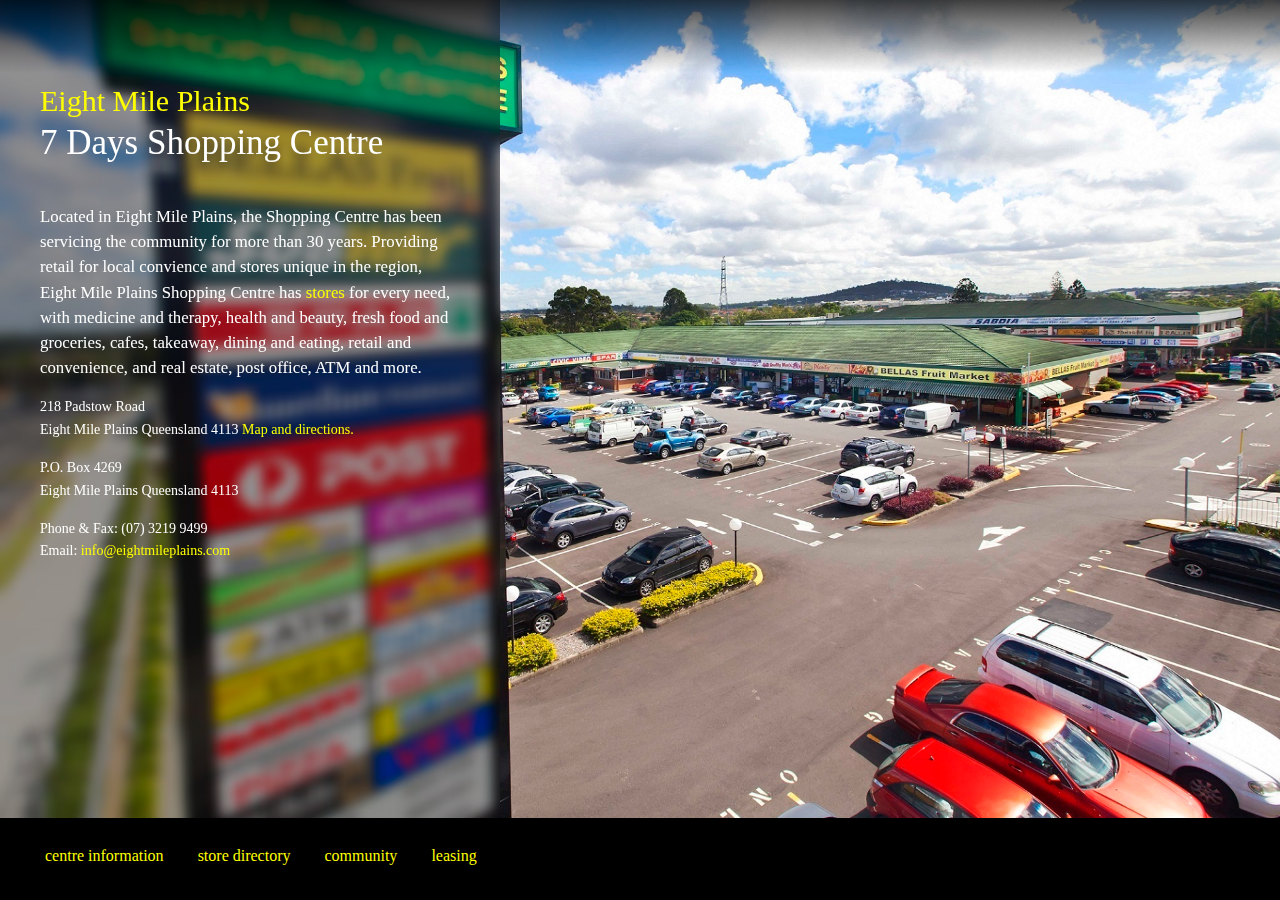
==== index.html @ 9977393d "Initial commit" ====
﻿<!DOCTYPE html>
<html>
<head>
    <title>Eight Mile Plains 7 Days Shopping Centre</title>
    <meta name="viewport" content="width=device-width, initial-scale=1">
    <link rel="Stylesheet" href="assets/css/style.css" type="text/css" />
    <script src="assets/js/jquery-1.10.2.min.js" type="text/javascript"></script>
    <script src="assets/js/detectmobilebrowser.js" type="text/javascript"></script>
    <script type="text/javascript">
        defaultBg = 'Padstow finished 3 small.jpg';
    </script>
</head>
<body>
    <div id="header"></div>
    
    <div id="content">

        <div class="main">

            <h1>
                <span class="first">Eight Mile Plains</span>
                <span class="second">7 Days Shopping Centre</span>
            </h1>

            <p class="intro">
                Located in Eight Mile Plains, the Shopping Centre has been servicing the community for more than 30 years.  Providing retail for local convience and stores unique in the region,  Eight Mile Plains Shopping Centre has <a href="store.html">stores</a> for every need, with  
               medicine and therapy, 
                health and beauty, 
                fresh food and groceries, 
                cafes, takeaway, dining and eating, 
               retail and convenience,  and 
               real estate, post office, ATM and more.
            </p>

            <p>
                218 Padstow Road <br />Eight Mile Plains Queensland 4113
                <a href="https://maps.google.com.au/maps?q=eight+mile+plains+shopping+centre&ie=UTF8&hq=eight+mile+plains+shopping+centre&hnear=&radius=15000&ll=-27.574387,153.086865&spn=0.011583,0.021136&t=m&z=16&vpsrc=0&iwloc=A&cid=9035034243123025253">Map and directions.</a>
            </p>
            <p>P.O. Box 4269 <br />Eight Mile Plains Queensland 4113</p>
             
            <p>
                Phone & Fax:  (07) 3219 9499<br />
                Email: <a href="mailto:info@eightmileplains.com">info@eightmileplains.com</a>
            </p>


        </div>
        <div class="footer"></div>
    </div>
    
    <div id="footer" class="noprint">

        <div id="nav">
            <a href="index.html">Centre information</a>
            <a href="store.html">Store directory</a>
            <a href="community.html">Community</a>
            <a href="leasing.html">Leasing</a>
        </div>
        
    </div>

    <div id="bg" class="noprint">
        <img id="hi-res" />
        <img id="lo-res" />
    </div>
    <script src="assets/js/script.js" type="text/javascript"></script>
    <script src="assets/js/ga.js"></script>
</body>
</html>
---- assets/css/style.css ----
﻿/* http://meyerweb.com/eric/tools/css/reset/ 
   v2.0 | 20110126
   License: none (public domain)
*/

html, body, div, span, applet, object, iframe,
h1, h2, h3, h4, h5, h6, p, blockquote, pre,
a, abbr, acronym, address, big, cite, code,
del, dfn, em, img, ins, kbd, q, s, samp,
small, strike, strong, sub, sup, tt, var,
b, u, i, center,
dl, dt, dd, ol, ul, li,
fieldset, form, label, legend,
table, caption, tbody, tfoot, thead, tr, th, td,
article, aside, canvas, details, embed, 
figure, figcaption, footer, header, hgroup, 
menu, nav, output, ruby, section, summary,
time, mark, audio, video {
	margin: 0;
	padding: 0;
	border: 0;
	font-size: 100%;
	font: inherit;
	vertical-align: baseline;
}
/* HTML5 display-role reset for older browsers */
article, aside, details, figcaption, figure, 
footer, header, hgroup, menu, nav, section {
	display: block;
}
body {
	line-height: 1;
}
ol, ul {
	list-style: none;
}
blockquote, q {
	quotes: none;
}
blockquote:before, blockquote:after,
q:before, q:after {
	content: '';
	content: none;
}
table {
	border-collapse: collapse;
	border-spacing: 0;
}
/*end reset*/

@media print {
    .noprint {
        display:none;
    }
    #content {width:100% !important; padding:0px !important; margin:0px !important;}

}

body  
{
    background-color: #000000;
    padding:0px; margin:0px; 
    font-family:Verdana;
    padding-bottom:82px;
}

div#header {height:100px; width:100%; background: transparent url(header-bg-100h.png) repeat-x; position:fixed; top:0px;}

h1,h2,h3 {font-family: Georgia, 'Times New Roman';}
h1 {padding:40px 0px 40px 0px; width: 100%; font-weight:normal; }
.portrait h1 {padding-top:0px;}
h1 {font-size:30px; line-height:1.4em;}
h1 span {display:block; }
h1 span.first { color: #FFFF00; margin-bottom:0px;}
h1 span.second {font-size: 35px; color: #FFFFFF;}
h2 {padding-top:0px;  padding-bottom: 20px; font-weight:normal; font-size:28px;}
h3 {padding-top:0px;  padding-bottom: 16px; font-weight:normal; font-size:20px; }
ul {margin-bottom:15px;}

p.intro {font-family: Georgia, 'Times New Roman'; font-size:120%; line-height:1.5em;}
        
div#content { width: 500px;  color:#FFFFFF; font-size: 14px; line-height:1.6em; background-repeat: no-repeat; background-attachment:fixed;  background-size:100%; }
.portrait div#content { width:100%; background:none !important;}
.portrait div#content div.main {padding-top:20px;}

div#content div.main { height:100%; background: rgba(0,0,0,0.4); padding:40px; padding-bottom:20px;}
    div#content.mobile div.main {background: rgba(0,0,0,0.7);}

.portrait div#content div.main {background: rgba(0,0,0,0.7);}

div#content p {padding-bottom:16px;}
div#content a { color: #FFFF00; text-decoration: none;}
div#content a:hover {text-decoration: underline;}

.stores h3 {cursor: pointer;}
.stores h3.showing {font-size:24px; /*border-top:solid 1px #999900; padding-top:15px;*/ }
.stores p.showing {border-bottom:solid 1px #999900; margin-bottom:15px; border-top:solid 1px #999900; padding-top:15px;}
.stores a.showing {font-weight: bold;}

div#footer 
{
    background: #000000; position:fixed; height: 82px; width:100%; bottom:0px; font-family: 'Segoe UI', Verdana;
}
       
div#nav {width: 100%; padding-top:30px; padding-left:30px; }
div#nav a { text-decoration: none; font-size:16px; color: #FFFF00; text-transform:lowercase; margin:0px 15px;}
div#nav a:hover {color: #FFFFFF;}


div#bg {position:fixed; width: 100%; height:100%; top:0px; left: 0px; z-index:-1; overflow:hidden;}
.portrait div#bg{ position:absolute;}
div#bg img {width:100%; position:absolute;}


div#bg #hi-res {z-index:999;}
div#bg #lo-res {z-index:0;}
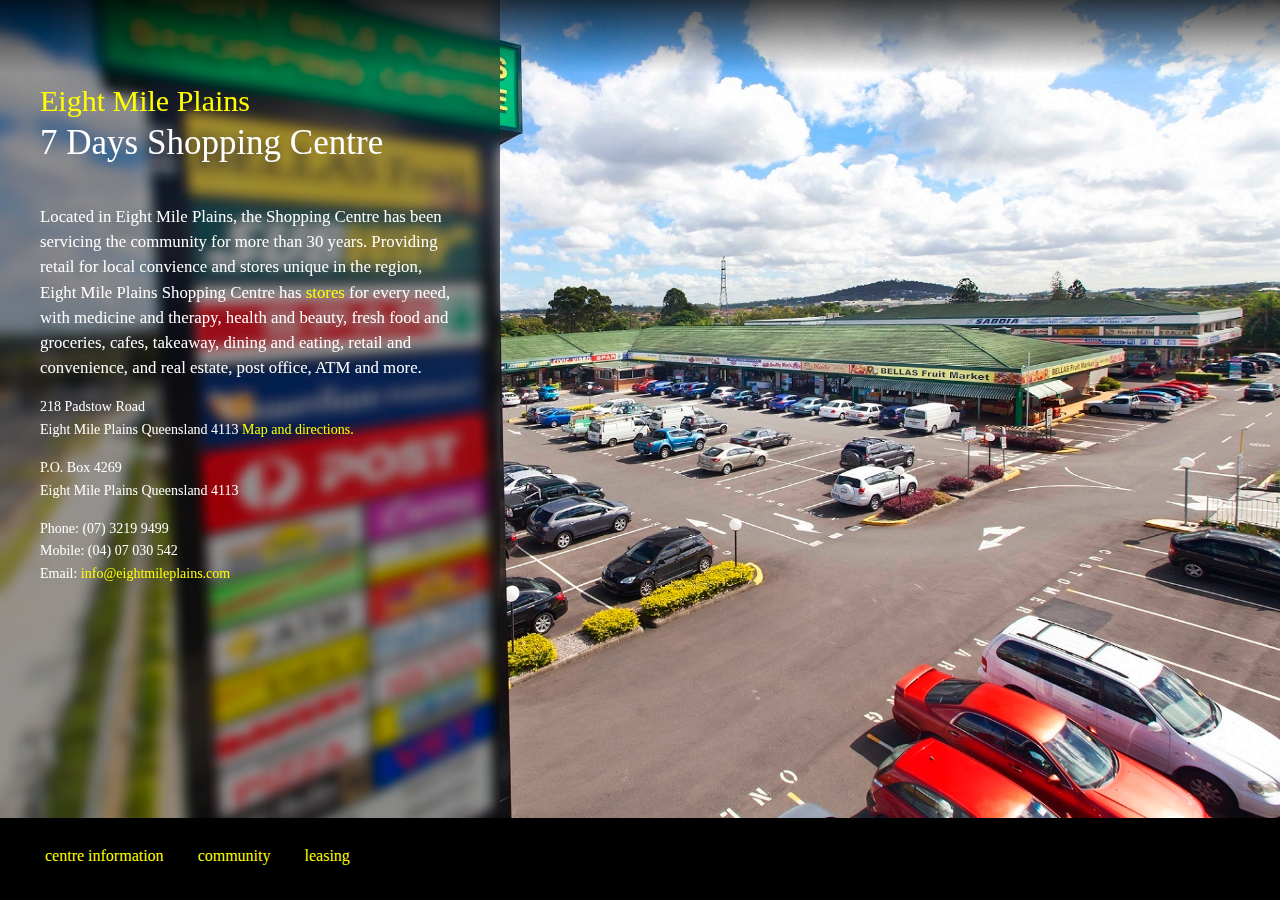
==== commit ec2a0f69: "Update index.html" ====
--- a/index.html
+++ b/index.html
@@ -39,7 +39,8 @@
             <p>P.O. Box 4269 <br />Eight Mile Plains Queensland 4113</p>
              
             <p>
-                Phone & Fax:  (07) 3219 9499<br />
+                Phone:  (07) 3219 9499<br />
+                Mobile: (04) 07 030 542<br />
                 Email: <a href="mailto:info@eightmileplains.com">info@eightmileplains.com</a>
             </p>
 
@@ -52,7 +53,6 @@
 
         <div id="nav">
             <a href="index.html">Centre information</a>
-            <a href="store.html">Store directory</a>
             <a href="community.html">Community</a>
             <a href="leasing.html">Leasing</a>
         </div>
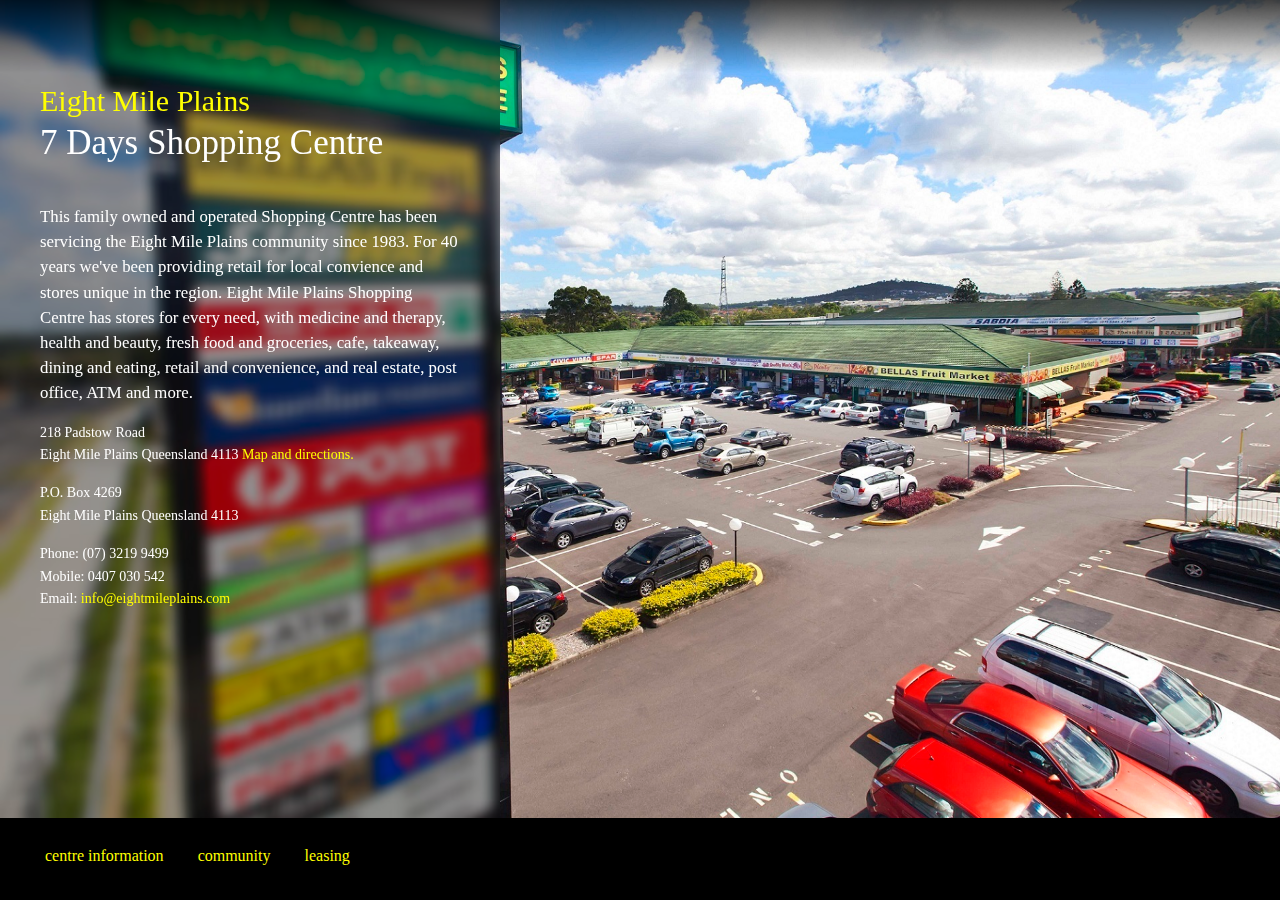
==== commit a9e2daa8: "Update index.html" ====
--- a/index.html
+++ b/index.html
@@ -23,11 +23,11 @@
             </h1>
 
             <p class="intro">
-                Located in Eight Mile Plains, the Shopping Centre has been servicing the community for more than 30 years.  Providing retail for local convience and stores unique in the region,  Eight Mile Plains Shopping Centre has <a href="store.html">stores</a> for every need, with  
+              This family owned and operated Shopping Centre has been servicing the Eight Mile Plains community since 1983. For 40 years we've been providing retail for local convience and stores unique in the region.  Eight Mile Plains Shopping Centre has stores for every need, with  
                medicine and therapy, 
                 health and beauty, 
                 fresh food and groceries, 
-                cafes, takeaway, dining and eating, 
+                cafe, takeaway, dining and eating, 
                retail and convenience,  and 
                real estate, post office, ATM and more.
             </p>
@@ -40,7 +40,7 @@
              
             <p>
                 Phone:  (07) 3219 9499<br />
-                Mobile: (04) 07 030 542<br />
+                Mobile: 0407 030 542<br />
                 Email: <a href="mailto:info@eightmileplains.com">info@eightmileplains.com</a>
             </p>
 
